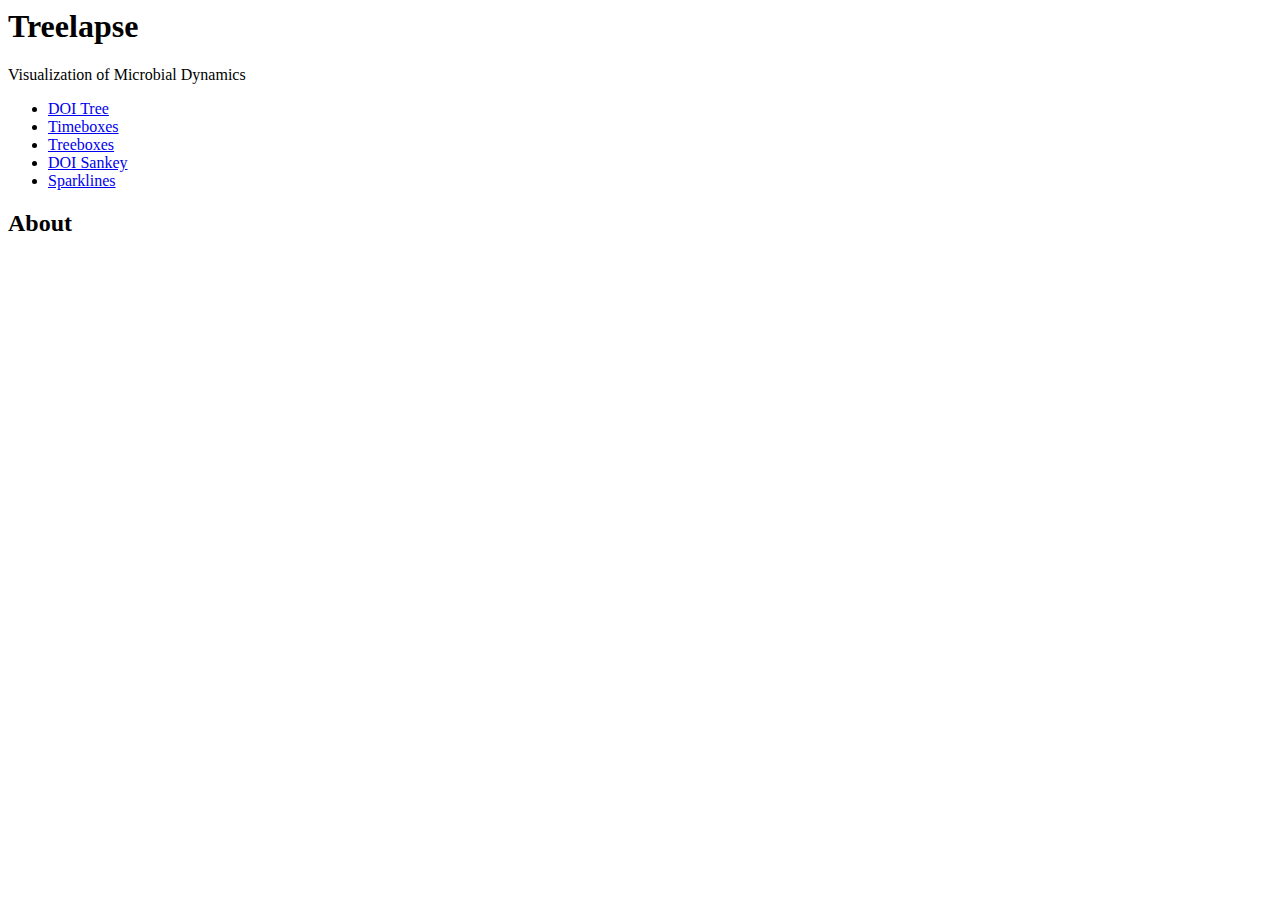
==== index.html @ 1de50eaa "fix resource link" ====
<html>
  <head>
    <meta charset="utf-8">
    <link rel="stylesheet" href="css/bootstrap.min.css">
    <script src="https://ajax.googleapis.com/ajax/libs/jquery/1.12.0/jquery.min.js"></script>
    <script src="http://maxcdn.bootstrapcdn.com/bootstrap/3.3.6/js/bootstrap.min.js"></script>

    <link rel="stylesheet" type="text/css" href="https://fonts.googleapis.com/css?family=Roboto">
    
    <style>
      .tree_link {
      fill: none;
      }
      
      .tree_highlight {
      fill: none;
      }

      .tree_text {
      font-family: "Roboto"
      }
    </style>

    <title>Treelapse</title>  
  </head>

  <body>
    <div class="container">
      <div class="page-header" id="header">
	<div class="row">
	  <div class="col-lg-8 col-md-7 col-sm-6">
	    <h1> Treelapse </h1>
	    <p class="lead">Visualization of Microbial Dynamics</p>
	  </div>
        </div>
      </div>

      <div class="navbar-collapse collapse" id="navbar-main">
	<ul class="nav navbar-nav">
	  <li>
	    <a href="doi_supp/doi_exper.html">DOI Tree</a>
	  </li>
	  <li>
	    <a href="timeboxes_tree/tb_exper.html">Timeboxes</a>
	  </li>
	  <li>
	    <a href="treeboxes/tb_exper.html">Treeboxes</a>
	  </li>
	  <li>
	    <a href="doi_compare/doi_exper.html">DOI Sankey</a>
	  </li>
	  <li>
	    <a href="sparklines/phyloSparklines.html">Sparklines</a>
	  </li>
	</ul>
      </div>

      <div class="page-header">
	<h2 id="about">About</h2>
      </div>

    </div>
  </body>
</html>
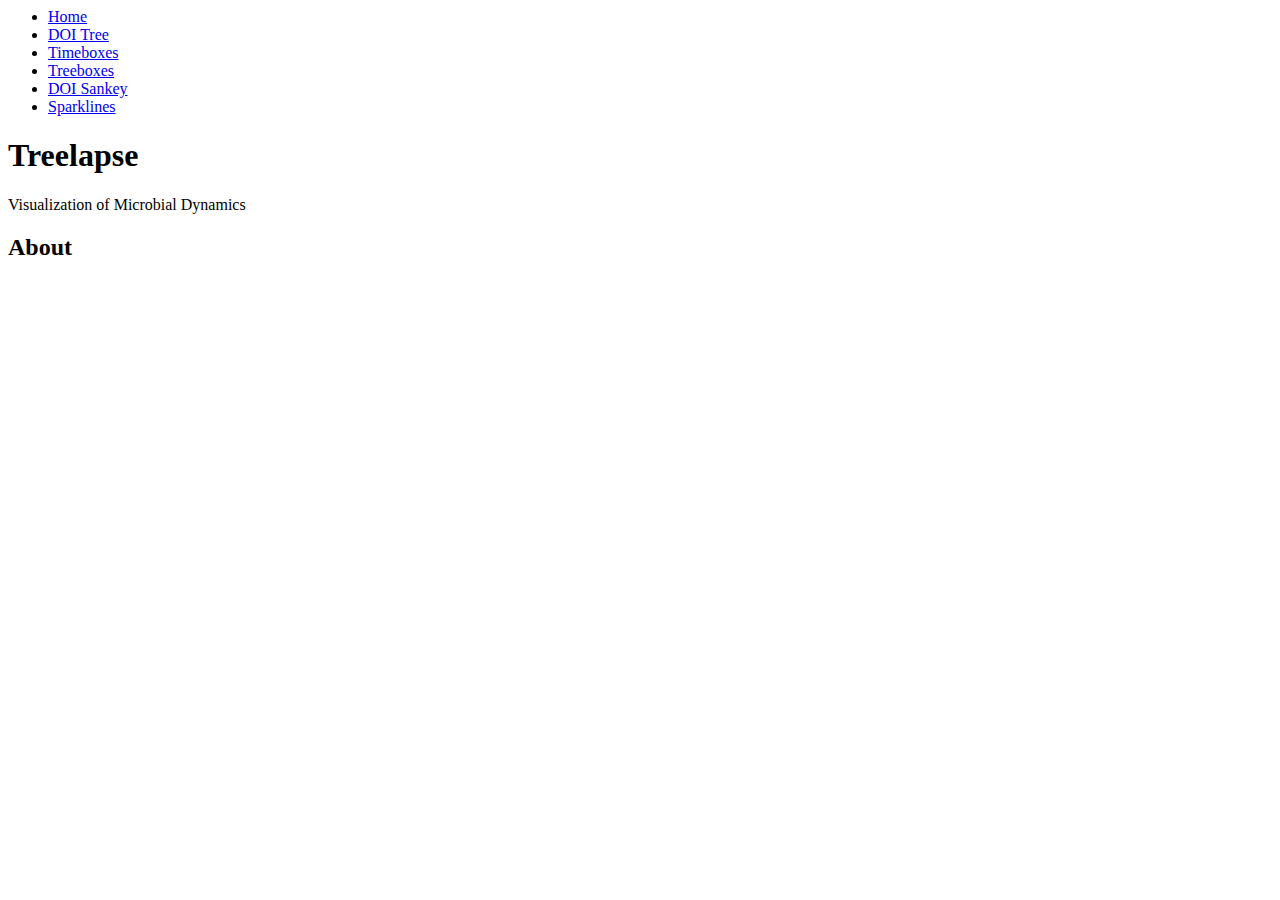
==== commit 740d37ac: "navigation across all pages" ====
--- a/index.html
+++ b/index.html
@@ -26,17 +26,11 @@
 
   <body>
     <div class="container">
-      <div class="page-header" id="header">
-	<div class="row">
-	  <div class="col-lg-8 col-md-7 col-sm-6">
-	    <h1> Treelapse </h1>
-	    <p class="lead">Visualization of Microbial Dynamics</p>
-	  </div>
-        </div>
-      </div>
-
       <div class="navbar-collapse collapse" id="navbar-main">
 	<ul class="nav navbar-nav">
+	  <li>
+	    <a href="../index.html">Home</a>
+	  </li>
 	  <li>
 	    <a href="doi_supp/doi_exper.html">DOI Tree</a>
 	  </li>
@@ -54,7 +48,12 @@
 	  </li>
 	</ul>
       </div>
-
+	<div class="row">
+	  <div class="col-lg-8 col-md-7 col-sm-6">
+	    <h1> Treelapse </h1>
+	    <p class="lead">Visualization of Microbial Dynamics</p>
+	  </div>
+        </div>
       <div class="page-header">
 	<h2 id="about">About</h2>
       </div>
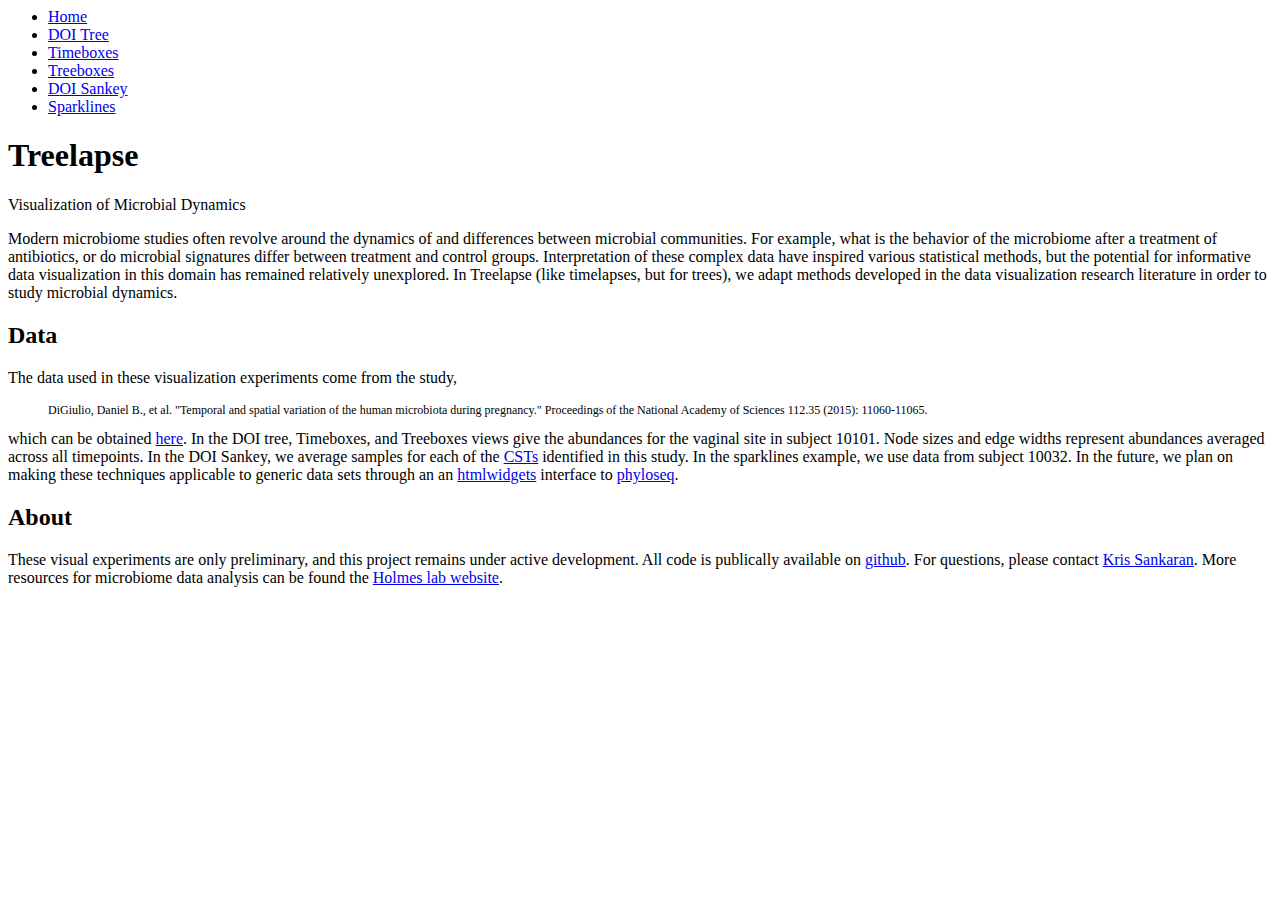
==== commit acd280f0: "write about different methods" ====
--- a/index.html
+++ b/index.html
@@ -29,7 +29,7 @@
       <div class="navbar-collapse collapse" id="navbar-main">
 	<ul class="nav navbar-nav">
 	  <li>
-	    <a href="../index.html">Home</a>
+	    <a href="./index.html">Home</a>
 	  </li>
 	  <li>
 	    <a href="doi_supp/doi_exper.html">DOI Tree</a>
@@ -52,12 +52,64 @@
 	  <div class="col-lg-8 col-md-7 col-sm-6">
 	    <h1> Treelapse </h1>
 	    <p class="lead">Visualization of Microbial Dynamics</p>
+
+	    <p> 
+	    Modern microbiome studies often revolve around the dynamics of and
+	    differences between microbial communities. For example,
+	    what is the behavior of the microbiome after a treatment
+	    of antibiotics, or do microbial signatures differ between
+	    treatment and control groups. Interpretation of these
+	    complex data have inspired various statistical methods,
+	    but the potential for informative data visualization in
+	    this domain has remained relatively unexplored. In
+	    Treelapse (like timelapses, but for trees), we adapt
+	    methods developed in the data visualization research
+	    literature in order to study microbial dynamics.
+	    </p>
+
+	    <h2> Data </h2>
+	    <p> The data used in these visualization experiments come
+	    from the study,</p> 
+
+	    <blockquote style="font-size:12px">
+	      DiGiulio, Daniel B., et al. "Temporal and spatial
+	      variation of the human microbiota during pregnancy."
+	      Proceedings of the National Academy of Sciences 112.35
+	      (2015): 11060-11065.
+	    </blockquote>
+	    which can be
+	    obtained <a href="http://statweb.stanford.edu/~susan/papers/PNASRR.html">here</a>.
+
+	    In the DOI tree, Timeboxes, and Treeboxes views give the
+	    abundances for the vaginal site in subject 10101. Node
+	    sizes and edge widths represent abundances averaged across
+	    all timepoints. In the DOI Sankey, we average samples
+	    for each of
+	    the <a href="http://statweb.stanford.edu/~susan/papers/Pregnancy/PNAS_Vaginal_Analysis.html">CSTs</a>
+	    identified in this study. In the sparklines example, we
+	    use data from subject 10032.
+
+	    In the future, we plan on making these techniques
+	    applicable to generic data sets through an 
+	    an <a href="http://www.htmlwidgets.org/">htmlwidgets</a>
+	    interface
+	    to <a href="https://joey711.github.io/phyloseq/">phyloseq</a>.
+
+	    <h2> About </h2>
+	    <p>
+	      These visual experiments are only preliminary, and this
+	      project remains under active development. All code is
+	      publically available
+	      on <a href="https://github.com/krisrs1128/treelapse_expers">
+	      github</a>. For questions, please
+	      contact <a href="mailto:kriss1@stanford.edU">Kris
+	      Sankaran</a>. More resources for microbiome data
+	      analysis can be found
+	      the <a href="http://statweb.stanford.edu/~susan/LAB/">Holmes
+	      lab website</a>.
+	    </p>
 	  </div>
         </div>
-      <div class="page-header">
-	<h2 id="about">About</h2>
-      </div>
-
     </div>
   </body>
 </html>
